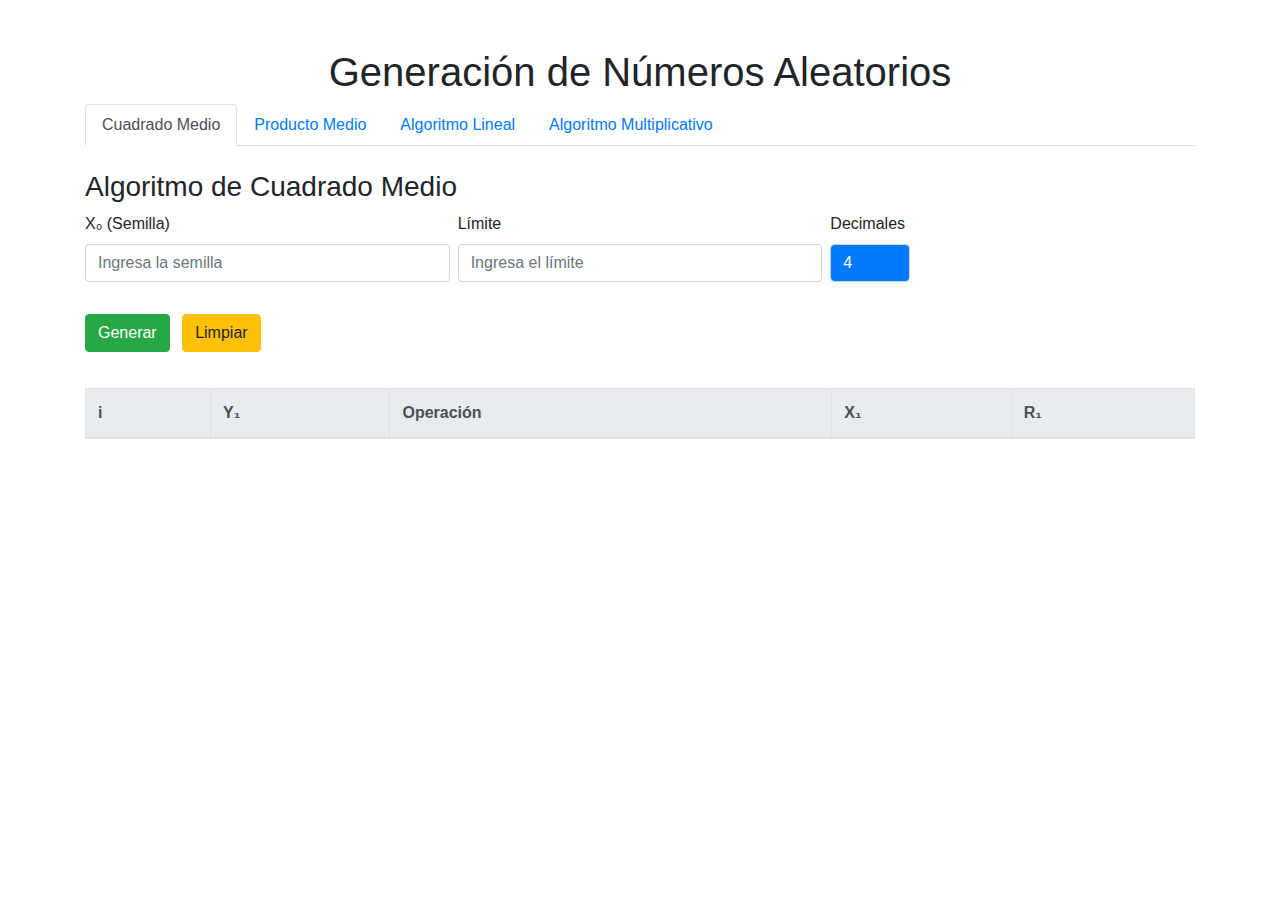
==== cuadrado_medio.html @ 27ddfdbb "Aplicacion terminada" ====
<!DOCTYPE html>
<html lang="es">
<head>
    <meta charset="UTF-8">
    <meta name="viewport" content="width=device-width, initial-scale=1.0">
    <title>Generación de Números Aleatorios</title>
    <link href="https://stackpath.bootstrapcdn.com/bootstrap/4.5.2/css/bootstrap.min.css" rel="stylesheet">
    <link href="css/estilos.css" rel="stylesheet">
</head>
<body>
    <div class="container mt-5">
        <h1 class="text-center">Generación de Números Aleatorios</h1>
        <ul class="nav nav-tabs" id="myTab" role="tablist">
            <li class="nav-item">
                <a class="nav-link active" id="cuadrado-medio-tab" href="" role="tab" aria-controls="cuadrado-medio" aria-selected="true">Cuadrado Medio</a>
            </li>
            <li class="nav-item">
                <a class="nav-link" id="producto-medio-tab" href="producto_medio.html" role="tab" aria-controls="producto-medio" aria-selected="false">Producto Medio</a>
            </li>
            <li class="nav-item">
                <a class="nav-link" id="lineal-tab" href="lineal.html" role="tab" aria-controls="lineal" aria-selected="false">Algoritmo Lineal</a>
            </li>
            <li class="nav-item">
                <a class="nav-link" id="multiplicativo-tab" href="multiplicativo.html" role="tab" aria-controls="multiplicativo" aria-selected="false">Algoritmo Multiplicativo</a>
            </li>
        </ul>
        <div class="tab-content" id="myTabContent">
            <div class="tab-pane fade show active" id="cuadrado-medio" role="tabpanel" aria-labelledby="cuadrado-medio-tab">
                <div class="mt-4">
                    <h3>Algoritmo de Cuadrado Medio</h3>
                    <form id="cuadradoMedioForm">
                        <div class="input-row d-flex align-items-center">
                            <div class="form-group mr-2">
                                <label for="semilla">X₀ (Semilla)</label>
                                <input type="number" class="form-control" id="semilla" placeholder="Ingresa la semilla" min="1" required>
                                <div class="invalid-feedback">Por favor ingresa un número entero positivo.</div>
                            </div>
                            <div class="form-group mr-2">
                                <label for="limite">Límite</label>
                                <input type="number" class="form-control" id="limite" placeholder="Ingresa el límite" min="1" required>
                                <div class="invalid-feedback">Por favor ingresa un número entero positivo.</div>
                            </div>
                            <div class="form-group ml-auto">
                                <label for="decimales">Decimales</label>
                                <input type="number" class="form-control bg-primary text-white" id="decimales" value="4" min="1" max="20" style="width: 80px;" required>
                            </div>
                        </div>
                        <div class="mt-3">
                            <button type="submit" class="btn btn-success mr-2">Generar</button>
                            <button type="reset" class="btn btn-warning">Limpiar</button>
                        </div>
                    </form>
                    
                    <div class="table-container">
                        <table class="table table-bordered mt-3">
                            <thead class="thead-light">
                                <tr>
                                    <th scope="col">i</th>
                                    <th scope="col">Y₁</th>
                                    <th scope="col">Operación</th>
                                    <th scope="col">X₁</th>
                                    <th scope="col">R₁</th>
                                </tr>
                            </thead>
                            <tbody id="resultados">
                                <!-- Las filas se generarán dinámicamente -->
                            </tbody>
                        </table>
                    </div>
                    <div id="mensajeDegeneracion" class="mt-3 text-danger"></div>
                </div>
            </div>
        </div>
    </div>

    <script src="https://code.jquery.com/jquery-3.5.1.slim.min.js"></script>
    <script src="https://cdn.jsdelivr.net/npm/@popperjs/core@2.11.6/dist/umd/popper.min.js"></script>
    <script src="https://stackpath.bootstrapcdn.com/bootstrap/4.5.2/js/bootstrap.min.js"></script>
    <script src="js/cuadrado_medio.js"></script>
</body>
</html>
---- css/estilos.css ----
/* Ajuste de estilos personalizados */
.input-row {
    display: flex;
    justify-content: space-between;
}

.input-row .form-group {
    flex: 1;
    margin-right: 10px;
}

.input-row .form-group:last-child {
    margin-right: 0;
}

.table-container {
    max-height: 400px;
    overflow-y: auto;
    margin-top: 20px;
}
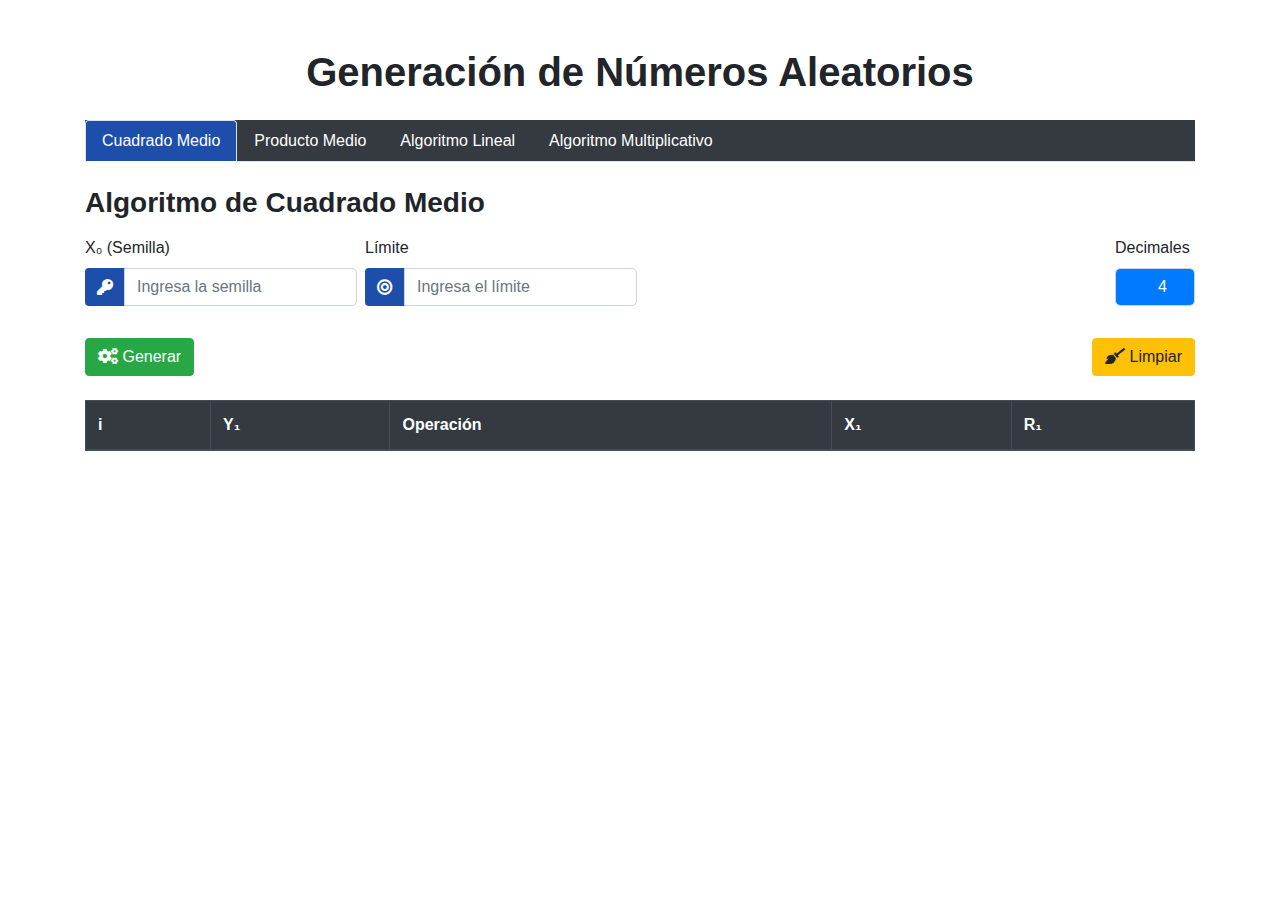
==== commit 0d903445: "IU actualizado" ====
--- a/cuadrado_medio.html
+++ b/cuadrado_medio.html
@@ -6,54 +6,65 @@
     <title>Generación de Números Aleatorios</title>
     <link href="https://stackpath.bootstrapcdn.com/bootstrap/4.5.2/css/bootstrap.min.css" rel="stylesheet">
     <link href="css/estilos.css" rel="stylesheet">
+    <link rel="stylesheet" href="https://cdnjs.cloudflare.com/ajax/libs/font-awesome/5.15.4/css/all.min.css">
 </head>
 <body>
     <div class="container mt-5">
-        <h1 class="text-center">Generación de Números Aleatorios</h1>
-        <ul class="nav nav-tabs" id="myTab" role="tablist">
+        <h1 class="text-center font-weight-bold mb-4">Generación de Números Aleatorios</h1>
+        <ul class="nav nav-tabs bg-dark text-white" id="myTab" role="tablist">
             <li class="nav-item">
-                <a class="nav-link active" id="cuadrado-medio-tab" href="" role="tab" aria-controls="cuadrado-medio" aria-selected="true">Cuadrado Medio</a>
+                <a class="nav-link active text-white" id="cuadrado-medio-tab" href="" role="tab" aria-controls="cuadrado-medio" aria-selected="true">Cuadrado Medio</a>
             </li>
             <li class="nav-item">
-                <a class="nav-link" id="producto-medio-tab" href="producto_medio.html" role="tab" aria-controls="producto-medio" aria-selected="false">Producto Medio</a>
+                <a class="nav-link text-white" id="producto-medio-tab" href="producto_medio.html" role="tab" aria-controls="producto-medio" aria-selected="false">Producto Medio</a>
             </li>
             <li class="nav-item">
-                <a class="nav-link" id="lineal-tab" href="lineal.html" role="tab" aria-controls="lineal" aria-selected="false">Algoritmo Lineal</a>
+                <a class="nav-link text-white" id="lineal-tab" href="lineal.html" role="tab" aria-controls="lineal" aria-selected="false">Algoritmo Lineal</a>
             </li>
             <li class="nav-item">
-                <a class="nav-link" id="multiplicativo-tab" href="multiplicativo.html" role="tab" aria-controls="multiplicativo" aria-selected="false">Algoritmo Multiplicativo</a>
+                <a class="nav-link text-white" id="multiplicativo-tab" href="multiplicativo.html" role="tab" aria-controls="multiplicativo" aria-selected="false">Algoritmo Multiplicativo</a>
             </li>
         </ul>
         <div class="tab-content" id="myTabContent">
             <div class="tab-pane fade show active" id="cuadrado-medio" role="tabpanel" aria-labelledby="cuadrado-medio-tab">
                 <div class="mt-4">
-                    <h3>Algoritmo de Cuadrado Medio</h3>
-                    <form id="cuadradoMedioForm">
+                    <h3 class="font-weight-bold">Algoritmo de Cuadrado Medio</h3>
+                    <form id="cuadradoMedioForm" class="mt-3">
                         <div class="input-row d-flex align-items-center">
-                            <div class="form-group mr-2">
+                            <div class="form-group mr-2 position-relative">
                                 <label for="semilla">X₀ (Semilla)</label>
-                                <input type="number" class="form-control" id="semilla" placeholder="Ingresa la semilla" min="1" required>
+                                <div class="input-group">
+                                    <div class="input-group-prepend">
+                                        <span class="input-group-text"><i class="fas fa-key"></i></span>
+                                    </div>
+                                    <input type="number" class="form-control" id="semilla" placeholder="Ingresa la semilla" min="1" required>
+                                </div>
                                 <div class="invalid-feedback">Por favor ingresa un número entero positivo.</div>
                             </div>
-                            <div class="form-group mr-2">
+                            <div class="form-group mr-2 position-relative">
                                 <label for="limite">Límite</label>
-                                <input type="number" class="form-control" id="limite" placeholder="Ingresa el límite" min="1" required>
+                                <div class="input-group">
+                                    <div class="input-group-prepend">
+                                        <span class="input-group-text"><i class="fas fa-bullseye"></i></span>
+                                    </div>
+                                    <input type="number" class="form-control" id="limite" placeholder="Ingresa el límite" min="1" required>
+                                </div>
                                 <div class="invalid-feedback">Por favor ingresa un número entero positivo.</div>
                             </div>
                             <div class="form-group ml-auto">
                                 <label for="decimales">Decimales</label>
-                                <input type="number" class="form-control bg-primary text-white" id="decimales" value="4" min="1" max="20" style="width: 80px;" required>
+                                <input type="number" class="form-control bg-primary text-white text-right" id="decimales" value="4" min="1" max="20" style="width: 80px;" required>
                             </div>
                         </div>
-                        <div class="mt-3">
-                            <button type="submit" class="btn btn-success mr-2">Generar</button>
-                            <button type="reset" class="btn btn-warning">Limpiar</button>
+                        <div class="mt-3 d-flex justify-content-between">
+                            <button type="submit" class="btn btn-success"><i class="fas fa-cogs"></i> Generar</button>
+                            <button type="reset" class="btn btn-warning"><i class="fas fa-broom"></i> Limpiar</button>
                         </div>
                     </form>
                     
-                    <div class="table-container">
-                        <table class="table table-bordered mt-3">
-                            <thead class="thead-light">
+                    <div class="table-container mt-4">
+                        <table class="table table-striped table-bordered">
+                            <thead class="thead-dark">
                                 <tr>
                                     <th scope="col">i</th>
                                     <th scope="col">Y₁</th>
--- a/css/estilos.css
+++ b/css/estilos.css
@@ -1,20 +1,184 @@
-/* Ajuste de estilos personalizados */
-.input-row {
+* {
+    margin: 0;
+    padding: 0;
+    box-sizing: border-box;
+}
+
+body {
+    font-family: 'Open Sans', sans-serif;
+}
+
+header {
+    width: 100%;
+    height: 470px;
+    background: linear-gradient(to right, hsla(240, 46%, 5%, 0.4599), hsla(244, 8%, 38%, 0.664)), url(../img/portada_2.jpg);
+    background-size: cover;
+    background-attachment: fixed;
+    position: relative;
+}
+
+.titulo {
+    color: #108680;
+    font-size: 30px;
+    text-align: center;
+    margin-bottom: 60px;
+}
+
+
+.textos-header {
+    display: flex;
+    height: 430px;
+    width: 100%;
+    align-items: center;
+    justify-content: center;
+    flex-direction: column;
+    text-align: center;
+}
+
+.textos-header h1 {
+    font-size: 35px;
+    color: #fff;
+}
+
+.textos-header h2 {
+    font-size: 25px;
+    color: #fff;
+}
+
+.wave {
+    position: absolute;
+    bottom: 0;
+    width: 100%;
+}
+
+.portafolio {
+    background: #f2f2f2;
+    text-align: center;
+    padding: 40px 0;
+}
+
+/* About us */
+
+main .sobre-nosotros {
+    padding: 30px 0 60px 0;
+}
+
+.contenedor-sobre-nosotros {
+    display: flex;
+    justify-content: space-evenly;
+}
+
+.imagen-about-us {
+    width: 28%;
+    height: 350px;
+    border-radius: 8%;
+}
+
+.sobre-nosotros .contenido-textos {
+    width: 48%;
+}
+
+.contenido-textos h3 {
+    margin-bottom: 15px;
+}
+
+.contenido-textos h3 span {
+    background: #1d4eaa;
+    color: #fff;
+    border-radius: 50%;
+    display: inline-block;
+    text-align: center;
+    width: 30px;
+    height: 30px;
+    padding: 2px;
+    box-shadow: 0 0 6px 0 rgba(0, 0, 0, .5);
+    margin-right: 5px;
+}
+
+.contenido-textos p {
+    padding: 0px 0px 30px 15px;
+    font-weight: 300;
+    text-align: justify;
+}
+
+
+.galeria-port {
     display: flex;
     justify-content: space-between;
+    align-items: flex-start;
+    gap: 20px;
+    padding: 0 40px;
+    flex-wrap: wrap;
 }
 
-.input-row .form-group {
-    flex: 1;
-    margin-right: 10px;
+.algoritmo-card {
+    flex: 0 0 20%;
+    display: flex;
+    flex-direction: column;
+    align-items: center;
+    margin-bottom: 20px;
 }
 
-.input-row .form-group:last-child {
-    margin-right: 0;
+.imagen-port {
+    width: 100%;
+    height: 400px;
+    overflow: hidden;
+    position: relative;
+    cursor: pointer;
+    box-shadow: 0 0 6px 0 rgba(0, 0, 0, .5);
 }
 
+.imagen-port > img {
+    width: 100%;
+    height: 100%;
+    object-fit: cover;
+    display: block;
+}
+
+.hover-galeria {
+    position: absolute;
+    width: 100%;
+    height: 100%;
+    top: 0;
+    left: 0;
+    background: hsla(216, 56%, 37%, 0.664);
+    display: flex;
+    justify-content: center;
+    align-items: center;
+    flex-direction: column;
+    opacity: 0;
+    transition: opacity .5s;
+}
+
+.imagen-port:hover .hover-galeria {
+    opacity: 1;
+}
+
+.nombre-algoritmo {
+    font-size: 16px;
+    font-weight: bold;
+    margin-top: 10px;
+    color: #333;
+    text-align: center;
+}
+
+
+/* Ajustes adicionales */
 .table-container {
-    max-height: 400px;
-    overflow-y: auto;
     margin-top: 20px;
 }
+
+.input-group-text {
+    background-color: #1d4eaa;
+    color: #fff;
+    border: none;
+}
+
+.nav-tabs .nav-link.active {
+    background-color: #1d4eaa;
+    color: #fff !important;
+}
+
+.form-control {
+    border-radius: 5px;
+}
